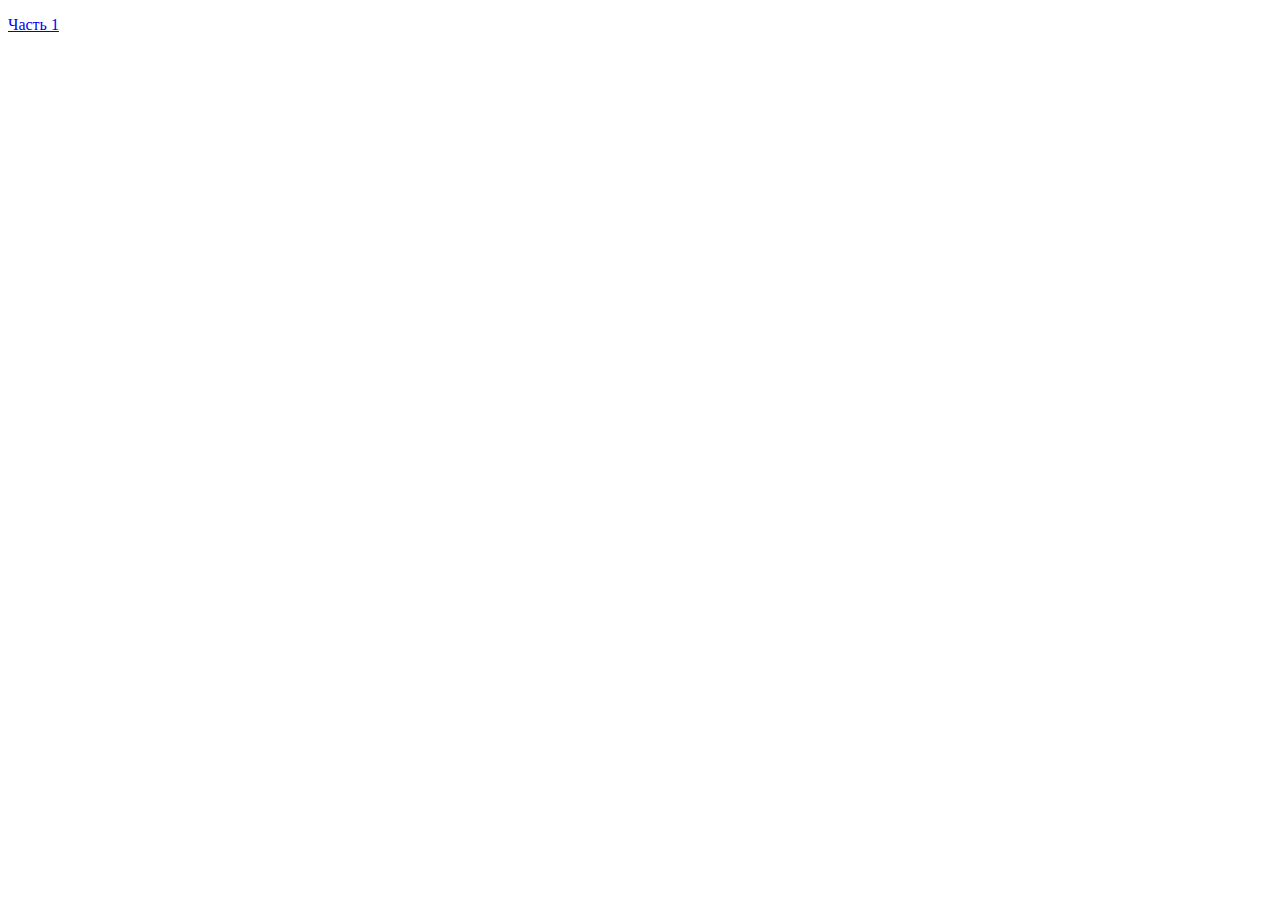
==== part2.html @ 4239060d "Сделана Часть 1" ====
<!DOCTYPE html>
<html lang="en">
<head>
    <meta charset="UTF-8">
    <title>Html верстка - Часть 2</title>
    <link rel="stylesheet" href="/styles.css">
</head>
<body>
    <p><a href="index.html">Часть 1</a></p>
</body>
</html>
---- styles.css ----
h1 {
    text-decoration: underline;
}
h2 {
    text-decoration: underline;
}
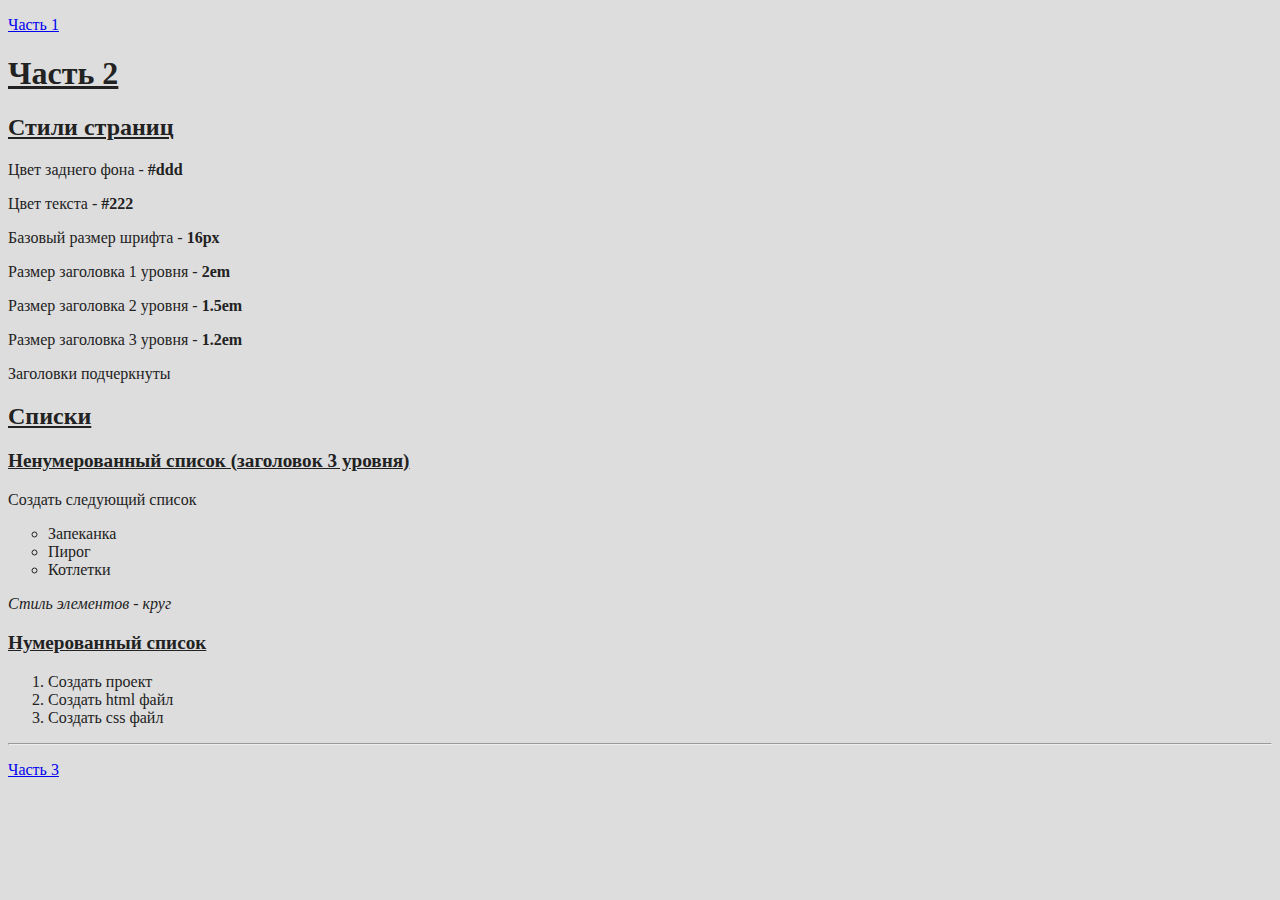
==== commit 8f3f6c72: "Сделана Часть 2" ====
--- a/part2.html
+++ b/part2.html
@@ -7,5 +7,38 @@
 </head>
 <body>
     <p><a href="index.html">Часть 1</a></p>
+
+    <h1>Часть 2</h1>
+
+    <h2>Стили страниц</h2>
+
+    <p>Цвет заднего фона - <strong>#ddd</strong></p>
+    <p>Цвет текста - <strong>#222</strong></p>
+    <p>Базовый размер шрифта - <strong>16px</strong></p>
+    <p>Размер заголовка 1 уровня - <strong>2em</strong></p>
+    <p>Размер заголовка 2 уровня - <strong>1.5em</strong></p>
+    <p>Размер заголовка 3 уровня - <strong>1.2em</strong></p>
+    <p>Заголовки подчеркнуты</p>
+
+    <h2>Списки</h2>
+    <h3>Ненумерованный список (заголовок 3 уровня)</h3>
+    <p>Создать следующий список</p>
+    <ul>
+        <li>Запеканка</li>
+        <li>Пирог</li>
+        <li>Котлетки</li>
+    </ul>
+    <p><em>Стиль элементов - круг</em></p>
+
+    <h3>Нумерованный список</h3>
+    <ol>
+        <li>Создать проект</li>
+        <li>Создать html файл</li>
+        <li>Создать css файл</li>
+    </ol>
+
+    <hr />
+
+    <p><a href="part3.html">Часть 3</a></p>
 </body>
 </html>--- a/styles.css
+++ b/styles.css
@@ -1,6 +1,25 @@
-h1 {
+body {
+    background-color: #ddd;
+    color: #222;
+    font-size: 16px;
+}
+
+h1, h2, h3 {
     text-decoration: underline;
 }
+
+h1 {
+    font-size: 2em;
+}
+
 h2 {
-    text-decoration: underline;
+    font-size: 1.5em;
+}
+
+h3 {
+    font-size: 1.2em;
+}
+
+ul {
+    list-style-type: circle;
 }